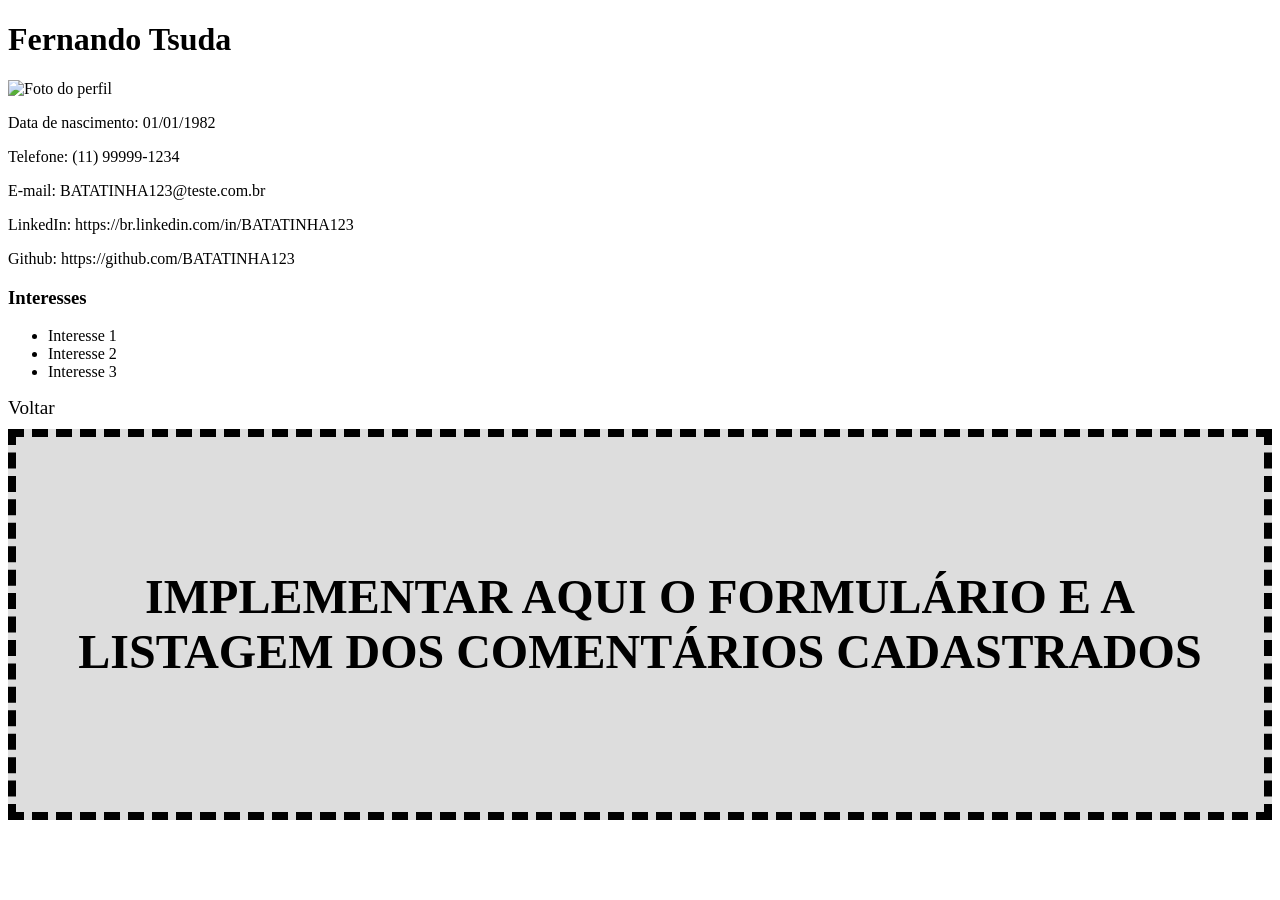
==== dados-pessoais-comentarios/src/main/resources/templates/visualizacao.html @ d68d5073 "Versão inicial exercício" ====
<!DOCTYPE html>
<html lang="en">

    <head>
        <meta charset="UTF-8">
        <meta http-equiv="X-UA-Compatible" content="IE=edge">
        <meta name="viewport" content="width=device-width, initial-scale=1.0">
        <title th:text="${dados.nome + ' - Dados pessoais com comentários'}"></title>
        <link rel="stylesheet" th:href="@{/css/estilos-visualizacao.css}" />
    </head>

    <body>
        <main>
            <header>
                <h1 th:text="${dados.nome}">Fernando Tsuda</h1>
            </header>
            <section class="dados-contato">
                <div>
                    <img class="pessoa-avatar" th:src="@{/img/{foto}(foto=${dados.arquivoFoto})}" title="Foto do perfil" />
                </div>
                <div>
                    <p>Data de nascimento: <span th:text="${#temporals.format(dados.dataNascimento, 'dd/MM/yyyy')}">01/01/1982</span></p>
                    <p>Telefone: <span th:text="${dados.telefone}">(11) 99999-1234</span></p>
                    <p>E-mail: <span th:text="${dados.email}">BATATINHA123@teste.com.br</span></p>
                    <p>LinkedIn: <a th:href="@{dados.linkedinUrl}" th:text="${dados.linkedinUrl}">https://br.linkedin.com/in/BATATINHA123</a></p>
                    <p>Github: <a th:href="@{dados.githubUrl}" th:text="${dados.githubUrl}">https://github.com/BATATINHA123</a></p>
                </div>
            </section>
            <section class="dados-gerais interesses">
                <h3>Interesses</h3>
                <ul>
                    <li>Interesse 1</li>
                    <li>Interesse 2</li>
                    <li>Interesse 3</li>
                </ul>
            </section>
            <div style="margin: 10px 0;">
                <a th:href="@{/pessoas}" style=" font-size: 1.2rem;">Voltar</a>
            </div>
            
            <!-- SUBSTITUIR O CÓDIGO html ABAIXO PARA MOSTRAR O FORMULÁRIO E A LISTAGEM DOS COMENTÁRIOS CADASTRADOS -->
            <div style="background-color: #ddd; padding: 100px 50px; border: dashed 8px black;">
                <h1 style="color: black; font-size: 3rem; text-align: center">IMPLEMENTAR AQUI O FORMULÁRIO E A LISTAGEM DOS COMENTÁRIOS CADASTRADOS</h1>
            </div>

        </main>
        <script th:src="@{/js/funcoes.js}"></script>
    </body>

</html>
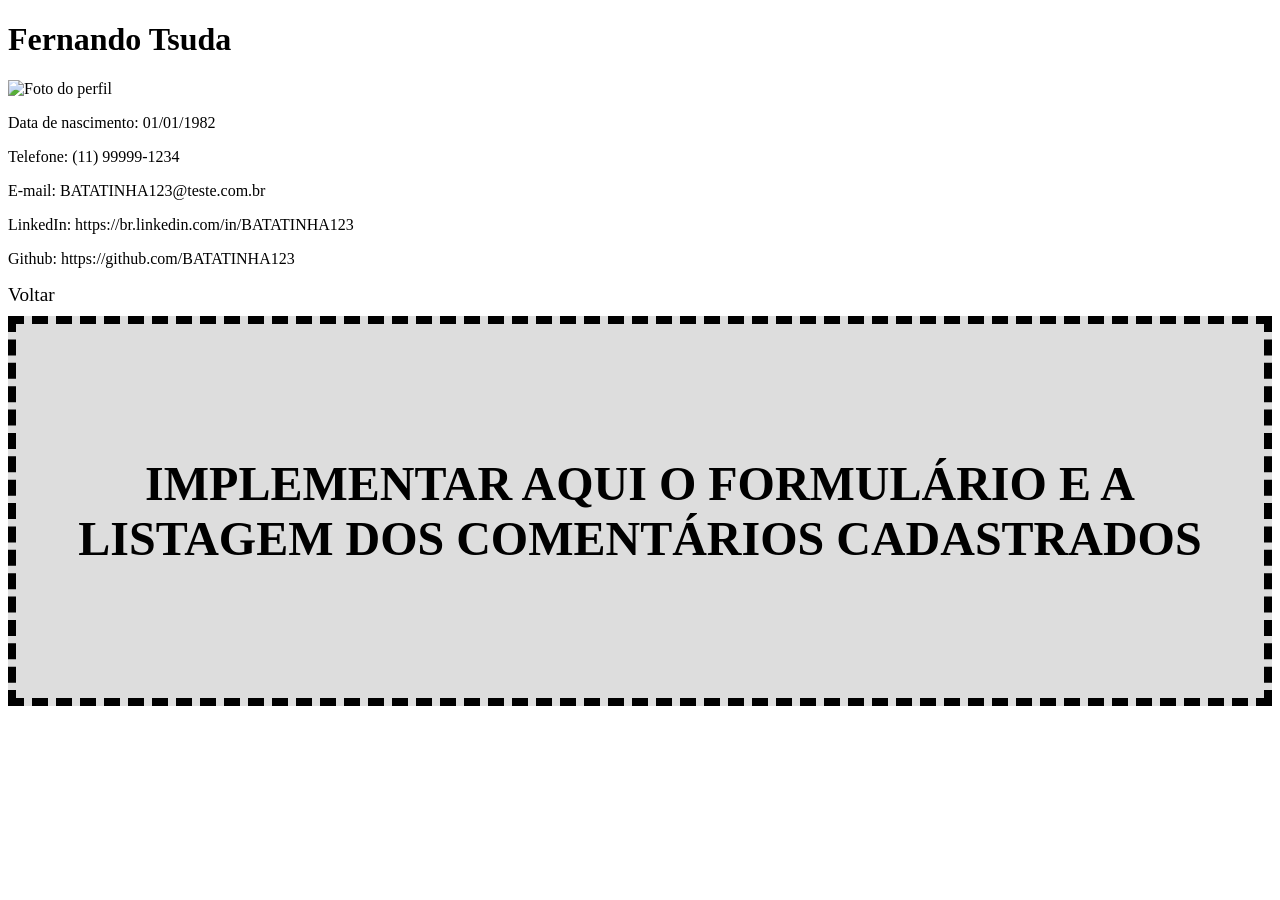
==== commit 033f878f: "Ajustes nos dados e cleanup" ====
--- a/dados-pessoais-comentarios/src/main/resources/templates/visualizacao.html
+++ b/dados-pessoais-comentarios/src/main/resources/templates/visualizacao.html
@@ -26,14 +26,6 @@
                     <p>Github: <a th:href="@{dados.githubUrl}" th:text="${dados.githubUrl}">https://github.com/BATATINHA123</a></p>
                 </div>
             </section>
-            <section class="dados-gerais interesses">
-                <h3>Interesses</h3>
-                <ul>
-                    <li>Interesse 1</li>
-                    <li>Interesse 2</li>
-                    <li>Interesse 3</li>
-                </ul>
-            </section>
             <div style="margin: 10px 0;">
                 <a th:href="@{/pessoas}" style=" font-size: 1.2rem;">Voltar</a>
             </div>
